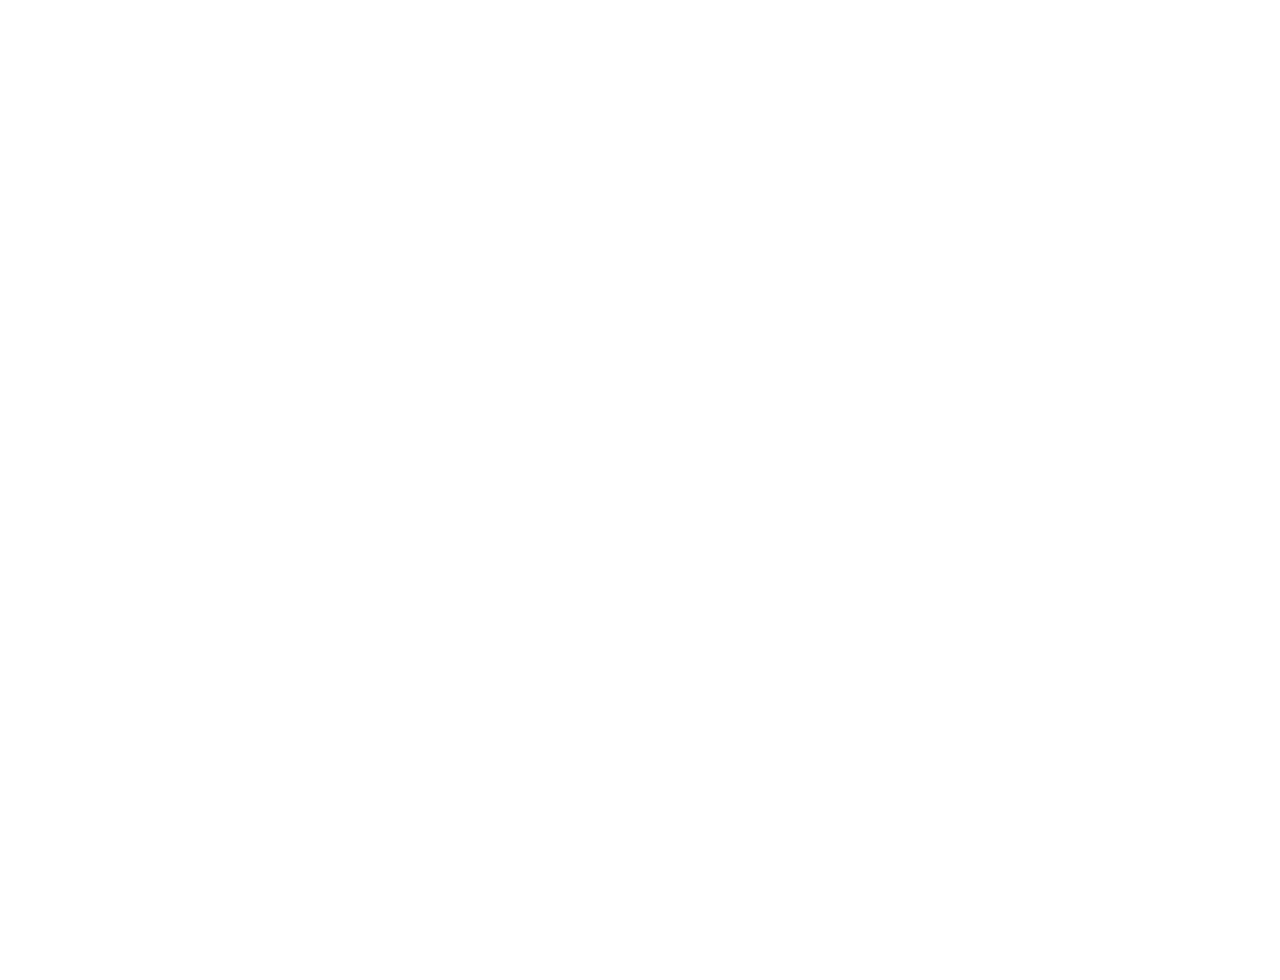
==== swarm_control/web/index.html @ 9f21143e "P2 prep: world + server acceptance tests, index.html shell, MUZZLE_OFFSET Co-Authored-By: Claude Opu" ====
<!doctype html>
<html lang="en">
<head>
<meta charset="utf-8">
<title>Swarm Control</title>
<link rel="stylesheet" href="/static/style.css">
</head>
<body>
<canvas id="game" width="540" height="960"></canvas>
<script src="/static/game.js"></script>
</body>
</html>
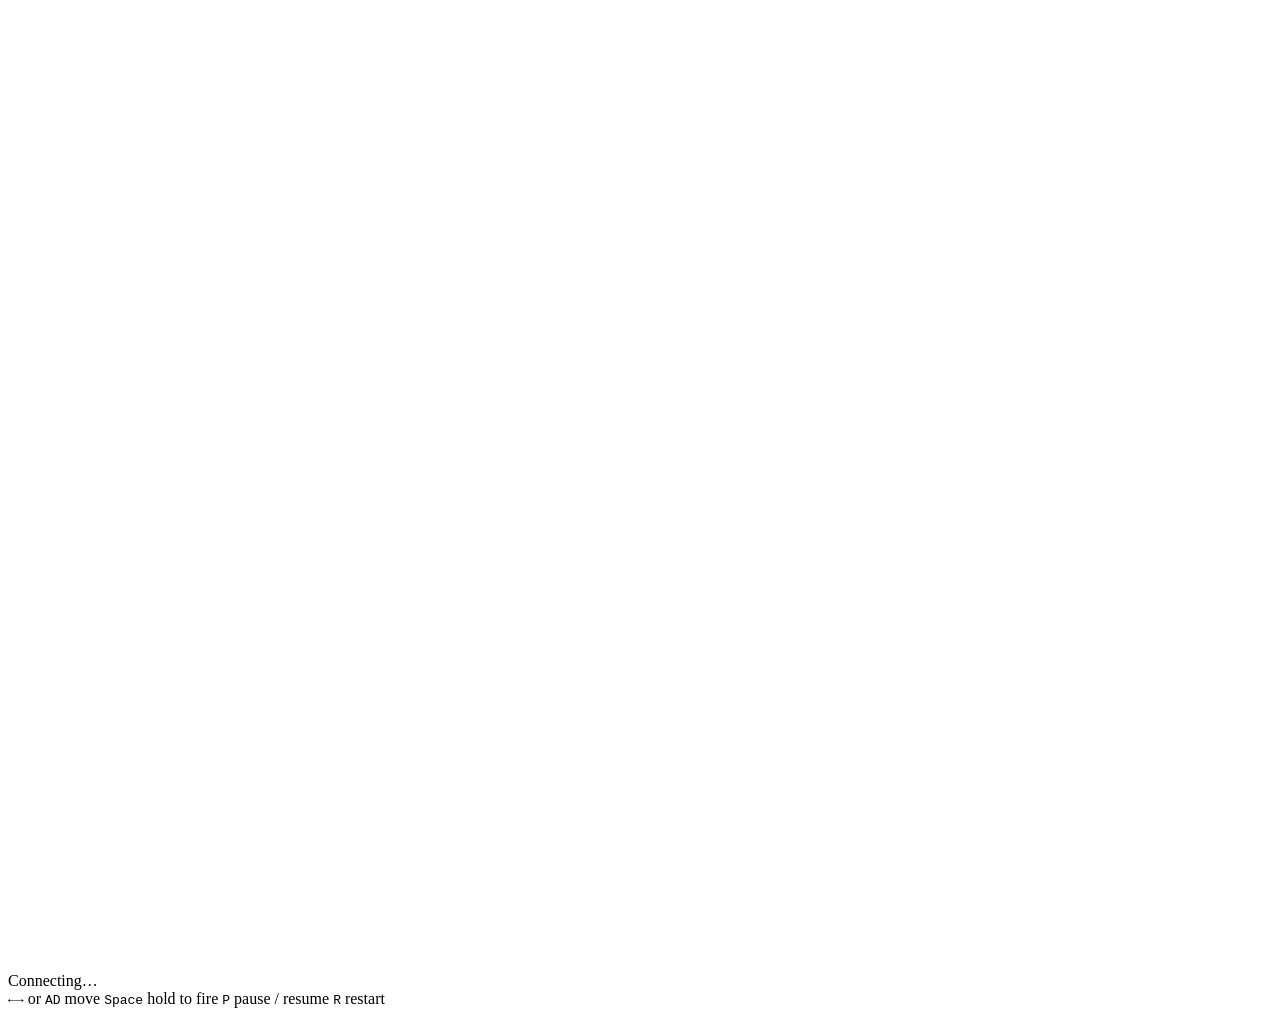
==== commit 585dca32: "P2: client" ====
--- a/swarm_control/web/index.html
+++ b/swarm_control/web/index.html
@@ -2,11 +2,21 @@
 <html lang="en">
 <head>
 <meta charset="utf-8">
+<meta name="viewport" content="width=device-width, initial-scale=1">
 <title>Swarm Control</title>
 <link rel="stylesheet" href="/static/style.css">
 </head>
 <body>
-<canvas id="game" width="540" height="960"></canvas>
+<div id="stage">
+  <canvas id="game" width="540" height="960"></canvas>
+  <div id="overlay">Connecting…</div>
+</div>
+<div id="legend">
+  <span><kbd>←</kbd><kbd>→</kbd> or <kbd>A</kbd><kbd>D</kbd> move</span>
+  <span><kbd>Space</kbd> hold to fire</span>
+  <span><kbd>P</kbd> pause / resume</span>
+  <span><kbd>R</kbd> restart</span>
+</div>
 <script src="/static/game.js"></script>
 </body>
 </html>
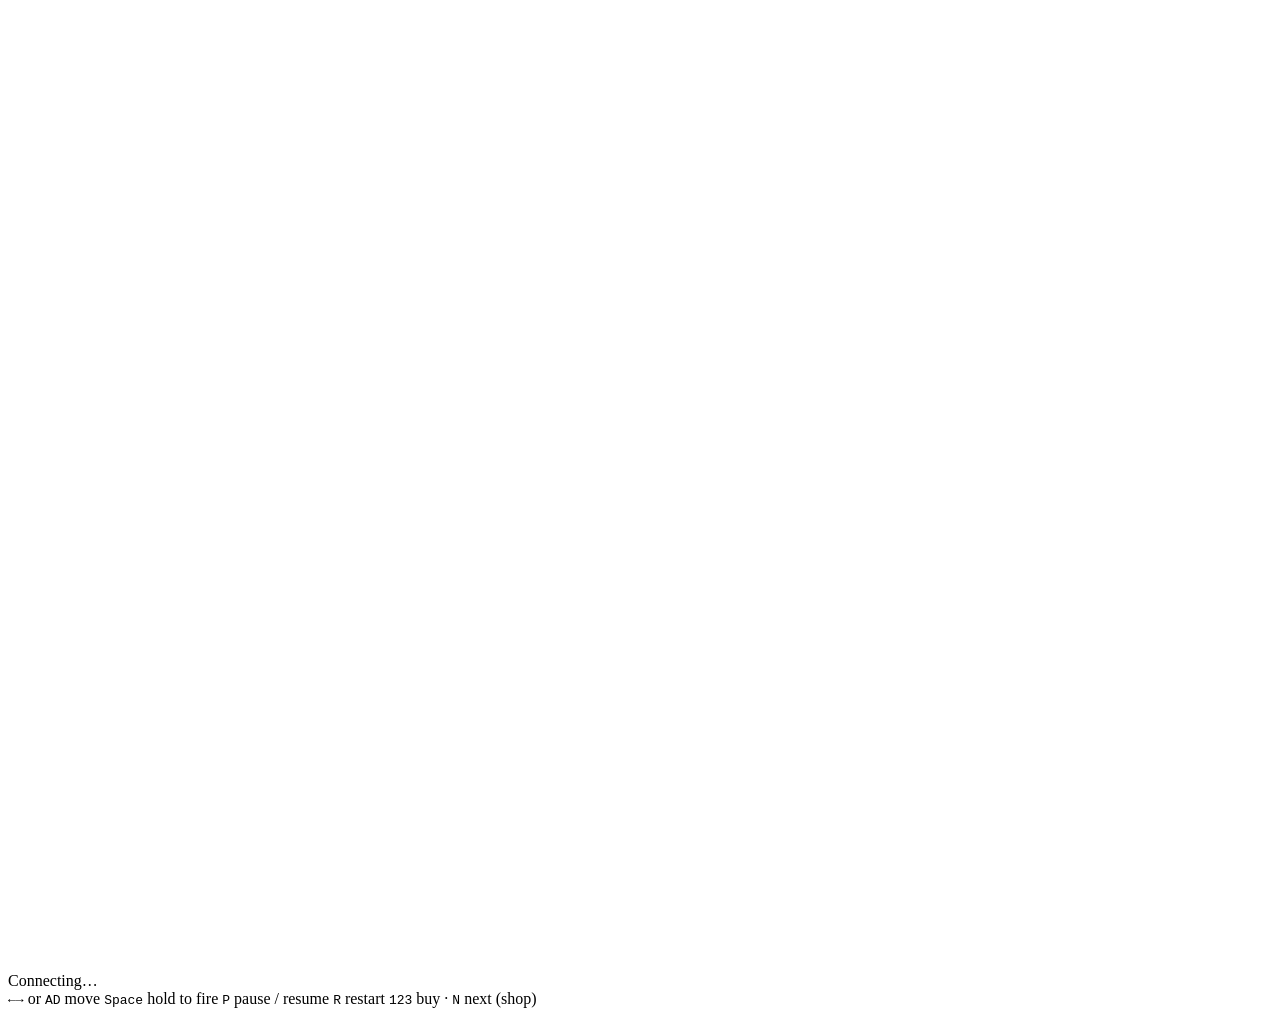
==== commit 9bd0ae3d: "p4: shop + campaign-complete client (flash) Co-Authored-By: Claude Opus 5.5 <noreply@anthropic.com>" ====
--- a/swarm_control/web/index.html
+++ b/swarm_control/web/index.html
@@ -16,6 +16,7 @@
   <span><kbd>Space</kbd> hold to fire</span>
   <span><kbd>P</kbd> pause / resume</span>
   <span><kbd>R</kbd> restart</span>
+  <span><kbd>1</kbd><kbd>2</kbd><kbd>3</kbd> buy · <kbd>N</kbd> next (shop)</span>
 </div>
 <script src="/static/game.js"></script>
 </body>
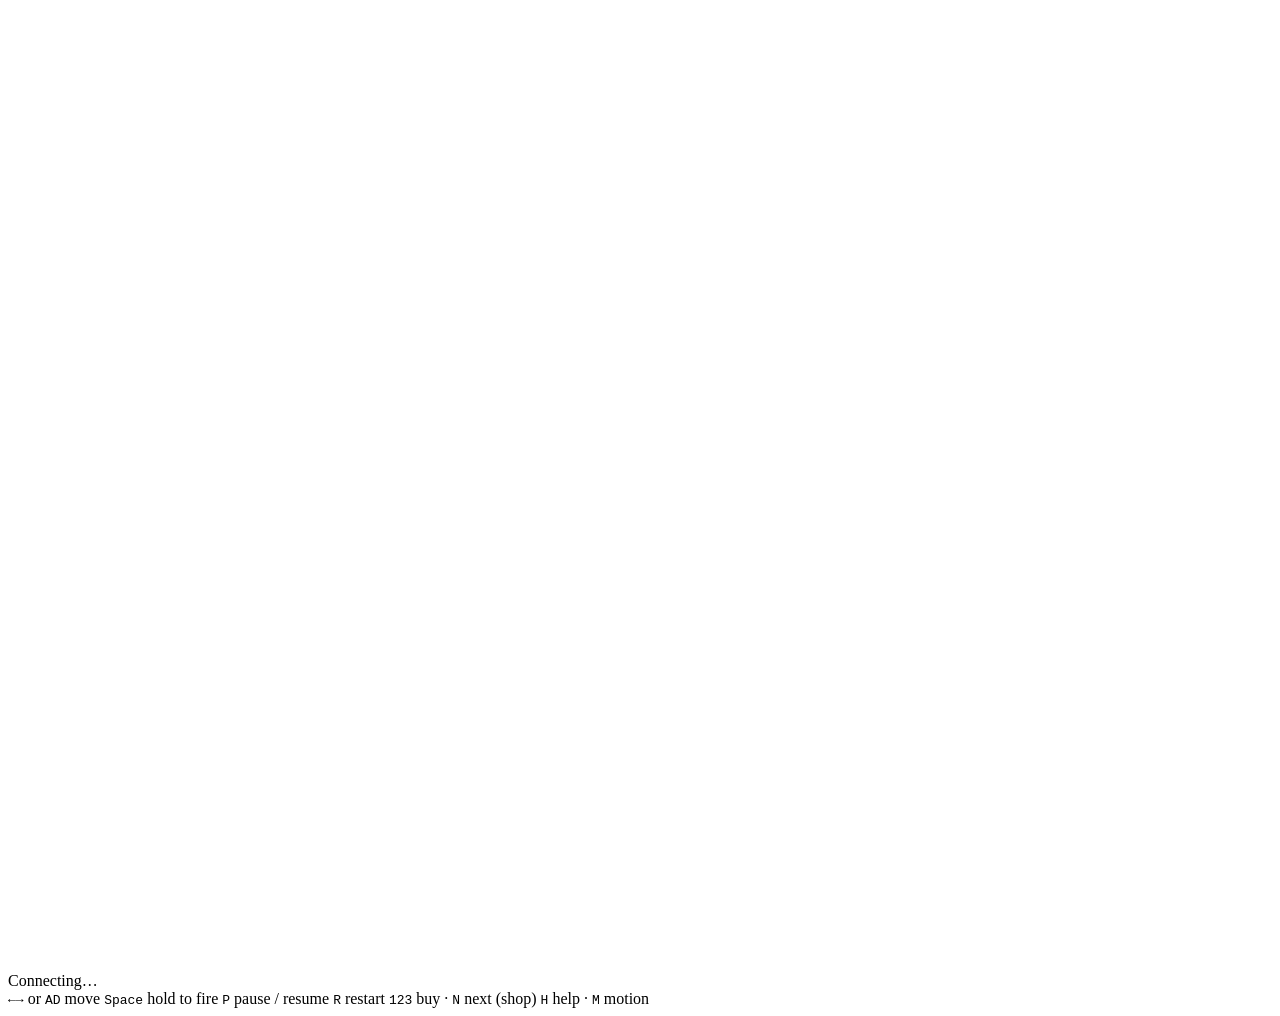
==== commit 8f9a3602: "p5: client polish — title screen, help overlay, hit-flash/particles/screen-shake juice (flash) Co-Au" ====
--- a/swarm_control/web/index.html
+++ b/swarm_control/web/index.html
@@ -10,6 +10,7 @@
 <div id="stage">
   <canvas id="game" width="540" height="960"></canvas>
   <div id="overlay">Connecting…</div>
+  <div id="menu"></div>
 </div>
 <div id="legend">
   <span><kbd>←</kbd><kbd>→</kbd> or <kbd>A</kbd><kbd>D</kbd> move</span>
@@ -17,6 +18,7 @@
   <span><kbd>P</kbd> pause / resume</span>
   <span><kbd>R</kbd> restart</span>
   <span><kbd>1</kbd><kbd>2</kbd><kbd>3</kbd> buy · <kbd>N</kbd> next (shop)</span>
+  <span><kbd>H</kbd> help · <kbd>M</kbd> motion</span>
 </div>
 <script src="/static/game.js"></script>
 </body>
